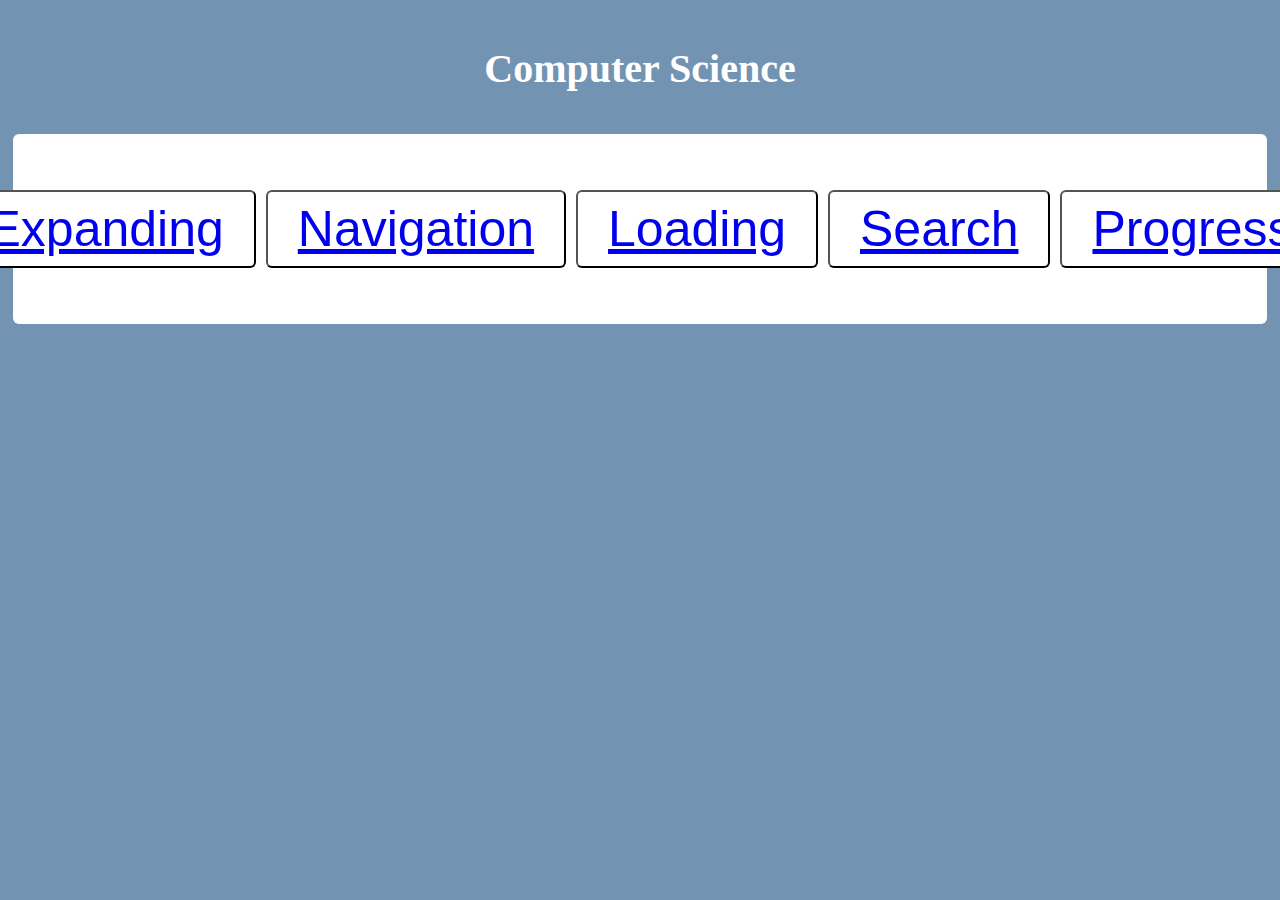
==== index.html @ b967c74f "Sun, Mar 19, 2023, 6:21 PM -07:00" ====
<!DOCTYPE html>
<html lang="en">
    <head>
        <title>Webpage</title>
        <link rel="stylesheet" href="css/webpage1.css">
    </head>

    <body>
        <div class="bg"></div>
        <div class="example">
            <h1 style="color: #ffffff;">
                Computer Science
        </div>
        <div class="btn">
            <br>
            <br>
                <button class="btn">
                    <a href="expanding.html">Expanding</a>
                </button>
            <br>
            <br>
            <br>
                <button class="btn">
                    <a href="navigation.html">Navigation</a>
                </button>
            <br>
            <br>
            <br>
                <button class="btn">
                    <a href="loading.html">Loading</a>
                </button>
            <br>
            <br>
            <br>
                <button class="btn">
                    <a href="search.html">Search</a>
                </button>
            <br>
            <br>
            <br>
                <button class="btn">
                    <a href="progress.html">Progress</a>
                </button>
        </div>

        <div class="continer.button">
        </div>
        <script src="js/webpage.js"></script>
    </body>
</html>
---- css/webpage1.css ----
@import url('https://fonts.googleapis.com/css2?family=Mukta&family=Signika+Negative&display=swap');


body {
    background-color: #7393b3;
}



.container {
    font-size: 25px;
    display: flex;
    align-items: center;
    justify-content: center;
    color: #ffffff;
    border: 50;
    margin: 0px;
}

.btn {
    background-color: #ffffff;
    border: 2;
    margin: 5px;
    padding: 8px 30px;
    font-size: 50px;
    border-radius: 6px;
    cursor: pointer;
    align-items: center;
    justify-content: center;
    display: flex;
}

.example {
    background-image: url('https://miro.medium.com/v2/resize:fit:870/0*ojIU84VO1XMGIn6_.jpg');
    padding: 10px 32px;
    margin: 20;
    font-size: 20px;
    text-align: center;
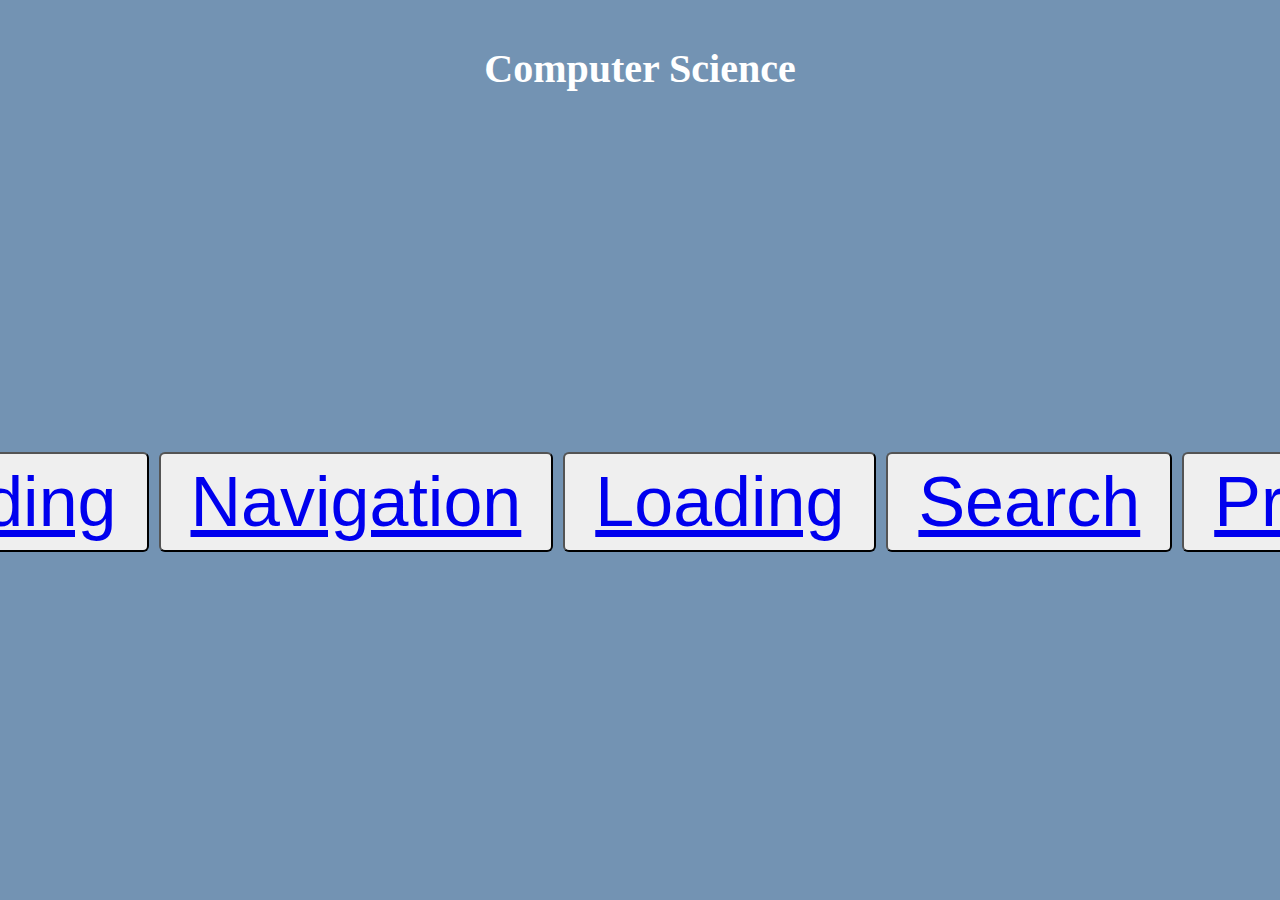
==== commit 82f7c189: "Sun, Mar 19, 2023, 6:23 PM -07:00" ====
--- a/index.html
+++ b/index.html
@@ -12,6 +12,13 @@
                 Computer Science
         </div>
         <div class="btn">
+            <br>
+            <br>
+            <br>
+            <br>
+            <br>
+            <br>
+            <br>
             <br>
             <br>
                 <button class="btn">
--- a/css/webpage1.css
+++ b/css/webpage1.css
@@ -18,11 +18,10 @@
 }
 
 .btn {
-    background-color: #ffffff;
     border: 2;
     margin: 5px;
     padding: 8px 30px;
-    font-size: 50px;
+    font-size: 70px;
     border-radius: 6px;
     cursor: pointer;
     align-items: center;
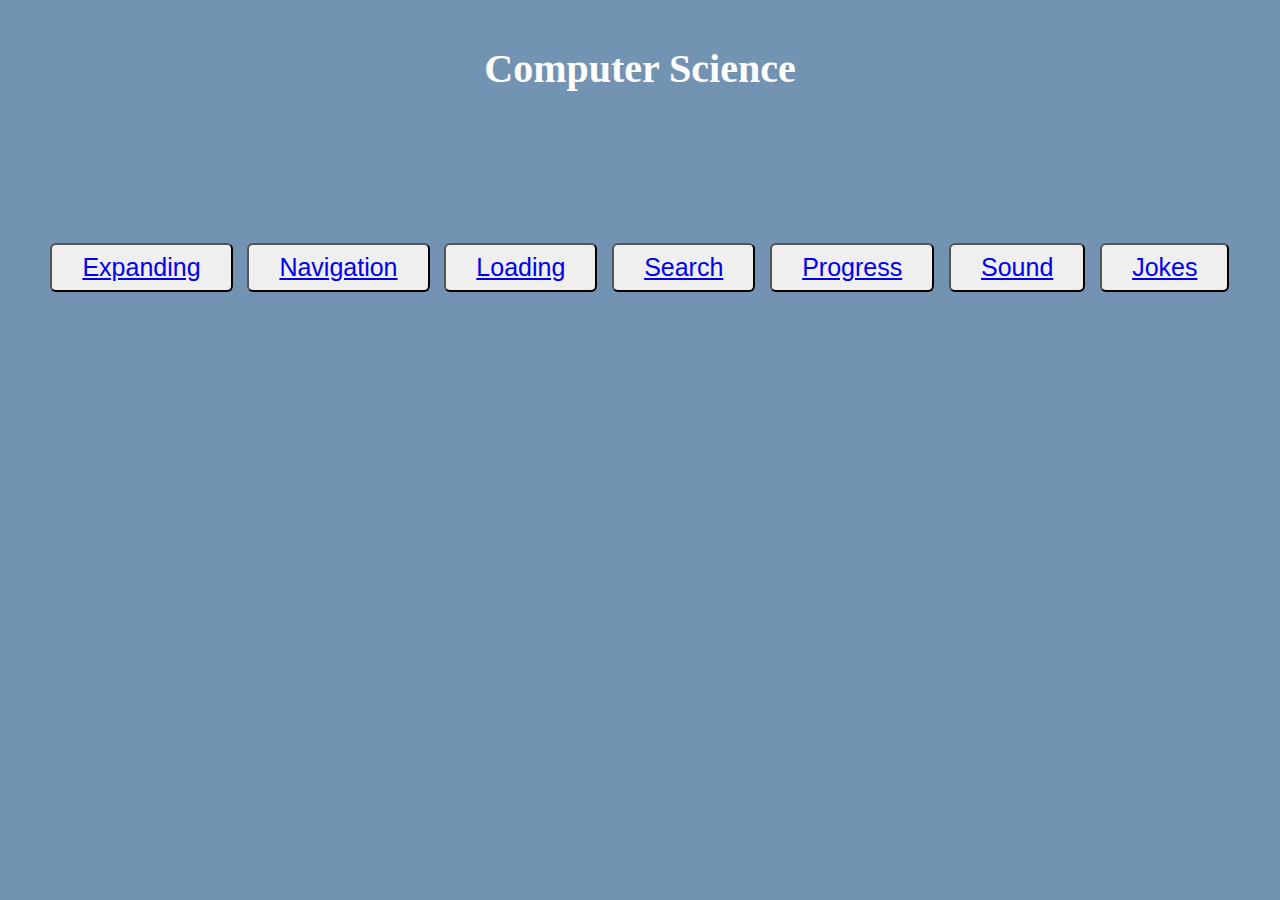
==== commit 7e85fb8d: "Mon, Mar 27, 2023, 2:46 PM -07:00" ====
--- a/index.html
+++ b/index.html
@@ -48,6 +48,18 @@
                 <button class="btn">
                     <a href="progress.html">Progress</a>
                 </button>
+            <br>
+            <br>
+            <br>
+                <button class="btn">
+                    <a href="sound.html">Sound</a>
+                </button>
+            <br>
+            <br>
+            <br>
+                <button class="btn">
+                    <a href="jokes.html">Jokes<a>
+                </button>
         </div>
 
         <div class="continer.button">
--- a/css/webpage1.css
+++ b/css/webpage1.css
@@ -3,12 +3,13 @@
 
 body {
     background-color: #7393b3;
+    overflow: 0;
 }
 
 
 
 .container {
-    font-size: 25px;
+    font-size: 15px;
     display: flex;
     align-items: center;
     justify-content: center;
@@ -21,12 +22,13 @@
     border: 2;
     margin: 5px;
     padding: 8px 30px;
-    font-size: 70px;
+    font-size: 25px;
     border-radius: 6px;
     cursor: pointer;
     align-items: center;
-    justify-content: center;
+    justify-content: space-between;
     display: flex;
+    overflow: 0;
 }
 
 .example {
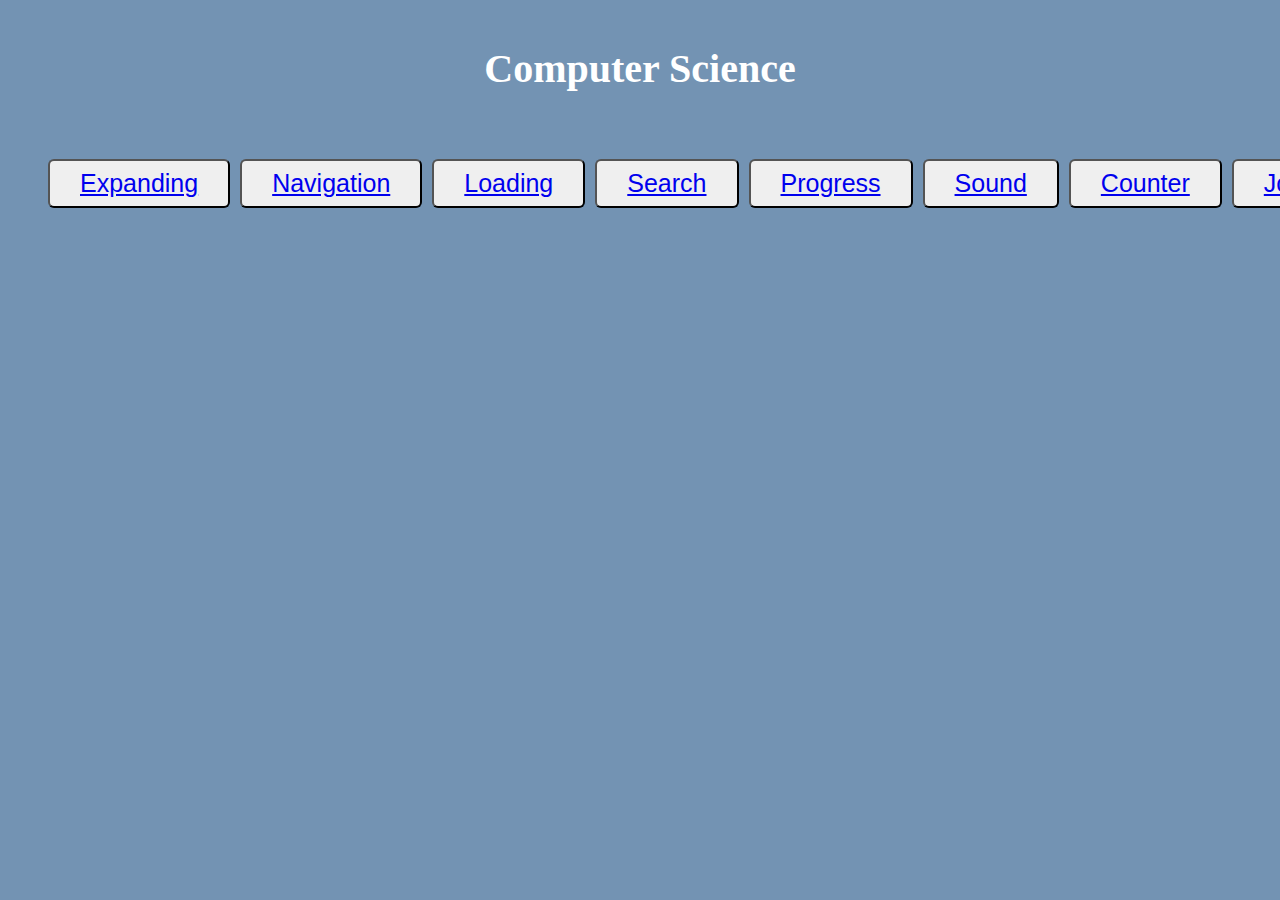
==== commit 45368ab4: "Fri, Apr 21, 2023, 12:55 PM -07:00" ====
--- a/index.html
+++ b/index.html
@@ -12,12 +12,6 @@
                 Computer Science
         </div>
         <div class="btn">
-            <br>
-            <br>
-            <br>
-            <br>
-            <br>
-            <br>
             <br>
             <br>
             <br>
@@ -58,6 +52,12 @@
             <br>
             <br>
                 <button class="btn">
+                    <a href="counter.html">Counter<a>
+                </button>
+                <br>
+            <br>
+            <br>
+                <button class="btn">
                     <a href="jokes.html">Jokes<a>
                 </button>
         </div>
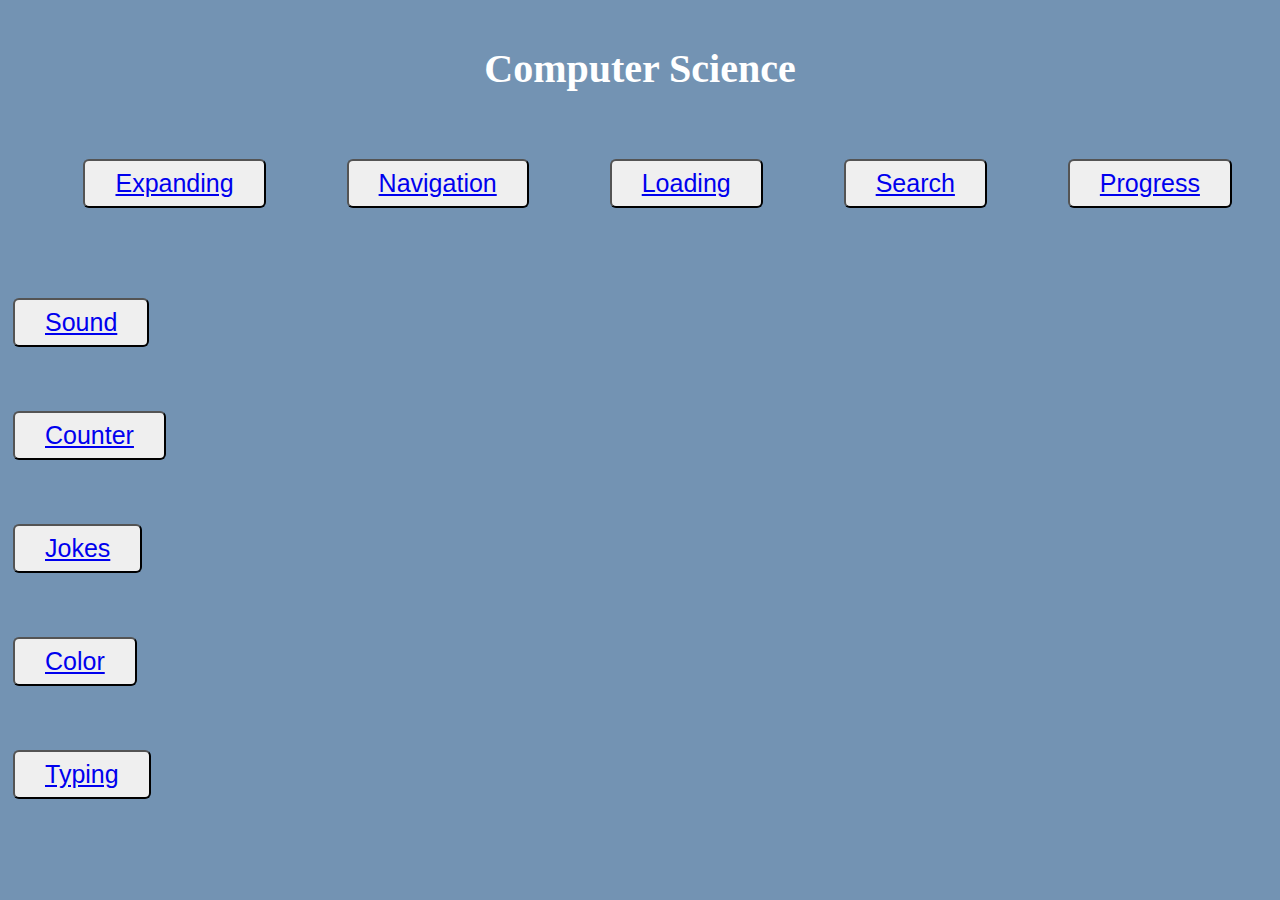
==== commit 2f700db6: "Fri, Apr 21, 2023, 1:03 PM -07:00" ====
--- a/index.html
+++ b/index.html
@@ -11,7 +11,8 @@
             <h1 style="color: #ffffff;">
                 Computer Science
         </div>
-        <div class="btn">
+        <div class="btn-container">
+            <div class="btn">
             <br>
             <br>
             <br>
@@ -42,6 +43,8 @@
                 <button class="btn">
                     <a href="progress.html">Progress</a>
                 </button>
+        </div>
+        <div class="btn-container">
             <br>
             <br>
             <br>
@@ -60,7 +63,21 @@
                 <button class="btn">
                     <a href="jokes.html">Jokes<a>
                 </button>
+                <br>
+            <br>
+            <br>
+                <button class="btn">
+                    <a href="colorboard.html">Color<a>
+                </button>
+                <br>
+            <br>
+            <br>
+                <button class="btn">
+                    <a href="typing.html">Typing<a>
+                </button>
         </div>
+        </div>
+
 
         <div class="continer.button">
         </div>
--- a/css/webpage1.css
+++ b/css/webpage1.css
@@ -7,15 +7,8 @@
 }
 
 
-
-.container {
-    font-size: 15px;
-    display: flex;
-    align-items: center;
-    justify-content: center;
-    color: #ffffff;
-    border: 50;
-    margin: 0px;
+.btn-container {
+    
 }
 
 .btn {
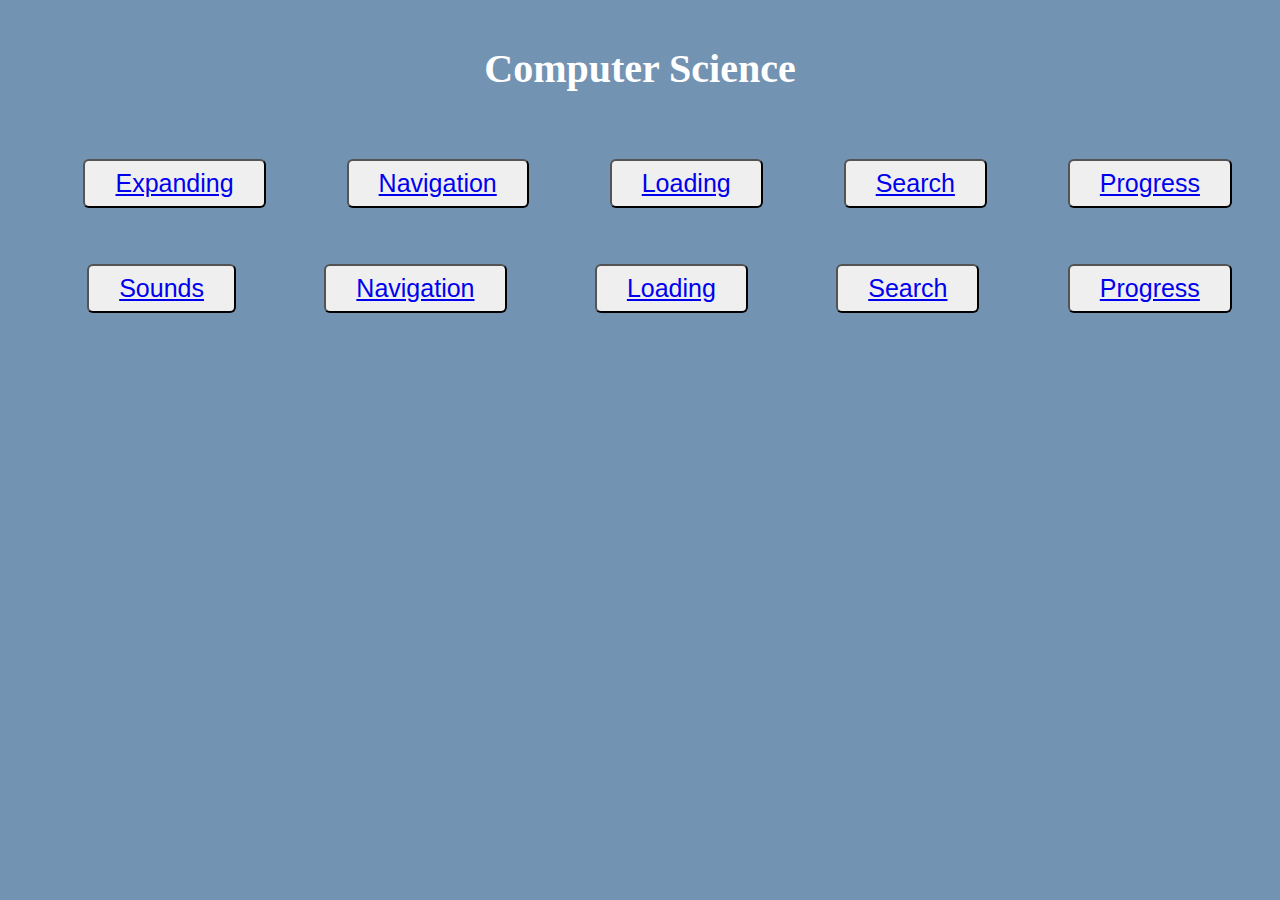
==== commit 13b467ce: "Fri, Apr 21, 2023, 1:04 PM -07:00" ====
--- a/index.html
+++ b/index.html
@@ -44,43 +44,41 @@
                     <a href="progress.html">Progress</a>
                 </button>
         </div>
+
         <div class="btn-container">
+            <div class="btn">
             <br>
             <br>
             <br>
                 <button class="btn">
-                    <a href="sound.html">Sound</a>
+                    <a href="sound.html">Sounds</a>
                 </button>
             <br>
             <br>
             <br>
                 <button class="btn">
-                    <a href="counter.html">Counter<a>
+                    <a href="navigation.html">Navigation</a>
                 </button>
-                <br>
+            <br>
             <br>
             <br>
                 <button class="btn">
-                    <a href="jokes.html">Jokes<a>
+                    <a href="loading.html">Loading</a>
                 </button>
-                <br>
+            <br>
             <br>
             <br>
                 <button class="btn">
-                    <a href="colorboard.html">Color<a>
+                    <a href="search.html">Search</a>
                 </button>
-                <br>
+            <br>
             <br>
             <br>
                 <button class="btn">
-                    <a href="typing.html">Typing<a>
+                    <a href="progress.html">Progress</a>
                 </button>
         </div>
-        </div>
 
-
-        <div class="continer.button">
-        </div>
         <script src="js/webpage.js"></script>
     </body>
 </html>
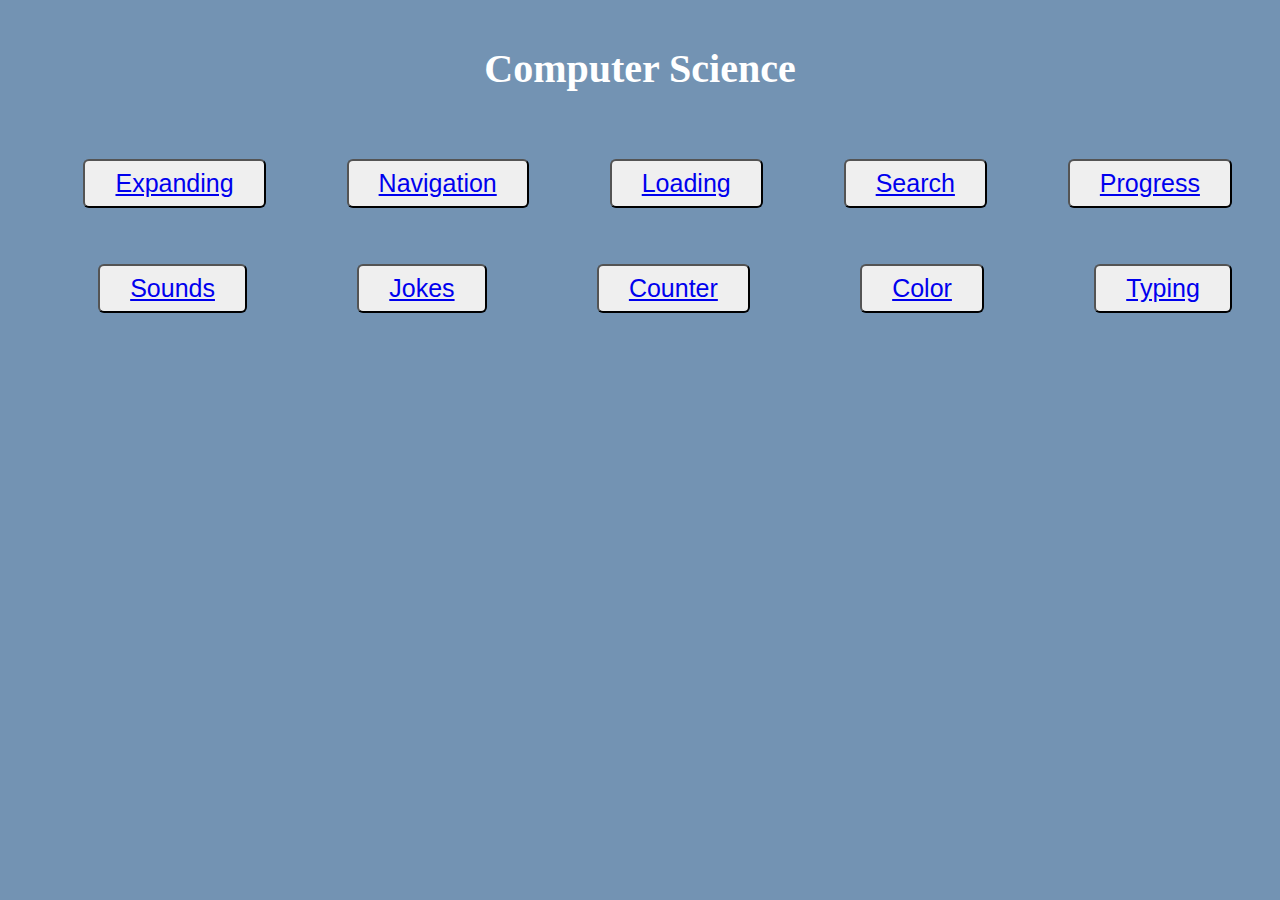
==== commit f1750e65: "Fri, Apr 21, 2023, 1:06 PM -07:00" ====
--- a/index.html
+++ b/index.html
@@ -57,25 +57,25 @@
             <br>
             <br>
                 <button class="btn">
-                    <a href="navigation.html">Navigation</a>
+                    <a href="jokes.html">Jokes</a>
                 </button>
             <br>
             <br>
             <br>
                 <button class="btn">
-                    <a href="loading.html">Loading</a>
+                    <a href="counter.html">Counter</a>
                 </button>
             <br>
             <br>
             <br>
                 <button class="btn">
-                    <a href="search.html">Search</a>
+                    <a href="colorboard.html">Color</a>
                 </button>
             <br>
             <br>
             <br>
                 <button class="btn">
-                    <a href="progress.html">Progress</a>
+                    <a href="typing.html">Typing</a>
                 </button>
         </div>
 
